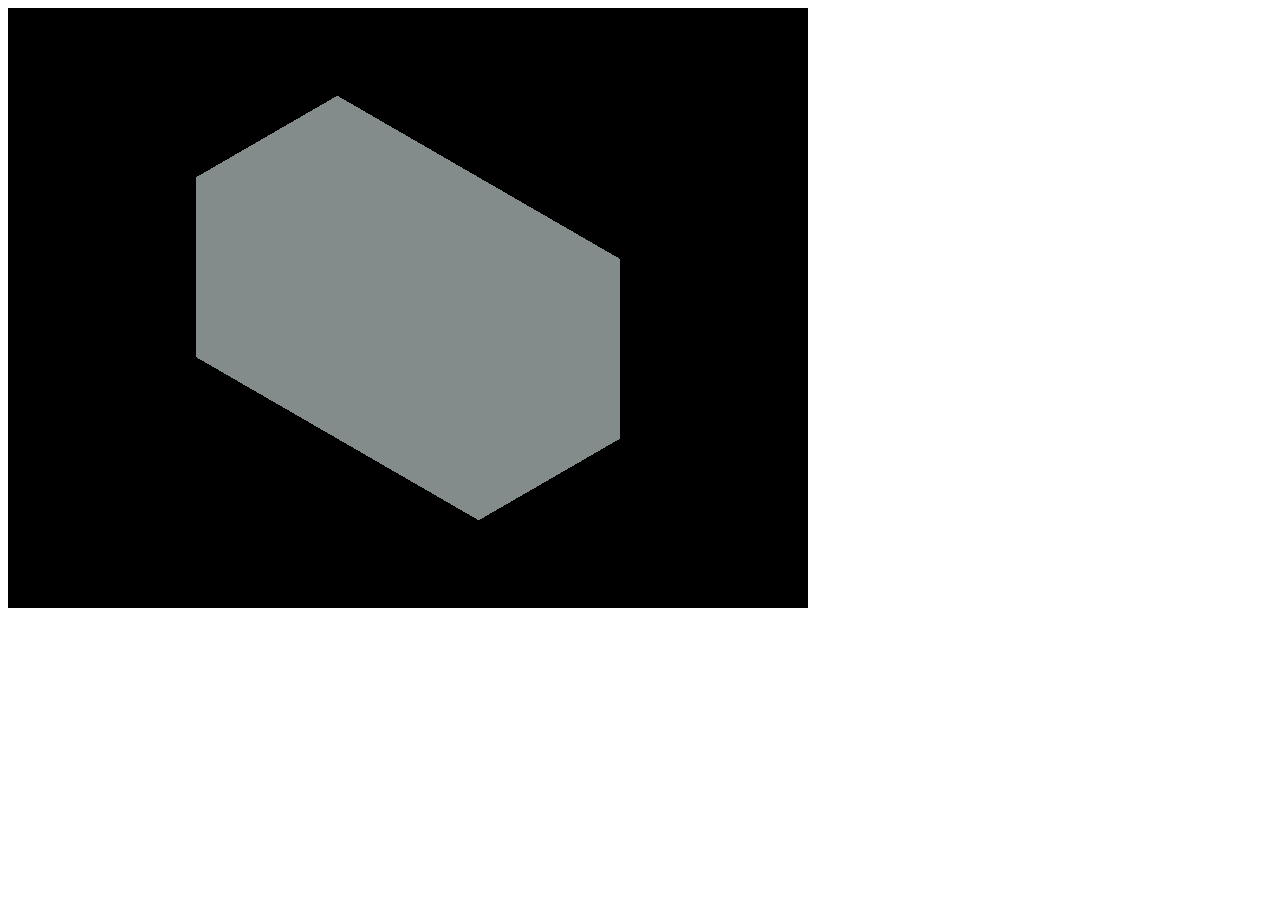
==== WebGL/testThree.html @ c460f6a3 "ThreeJS" ====
<!DOCTYPE html>
<html>
    <head>
        <script type="text/javascript" src="three.js"></script>
        
        <script type="text/javascript">
            function init() {
                var renderer = new THREE.WebGLRenderer({
                    canvas: document.getElementById('mainCanvas')
                });
                renderer.setClearColor(0x000000);
                var scene = new THREE.Scene();
                
                // camera
                // canvas size is 400x300
                var camera = new THREE.OrthographicCamera(-2, 2, 1.5, -1.5, 1, 10);
                camera.position.set(5, 5, 5);
                camera.lookAt(new THREE.Vector3(0, 0, 0));
                scene.add(camera);
                
                // a cube in the scene
                var cube = new THREE.Mesh(new THREE.CubeGeometry(2, 1.1, 1),
                        new THREE.MeshBasicMaterial({
                            color: 0x838B8B,
                            wireframe:false
                        })
                );
                scene.add(cube);
                
                // render
                renderer.render(scene, camera);
            }
        </script>
    </head>
    
    <body onload="init()">
        <canvas id="mainCanvas" width="800px" height="600px" ></canvas>
    </body>
</html>
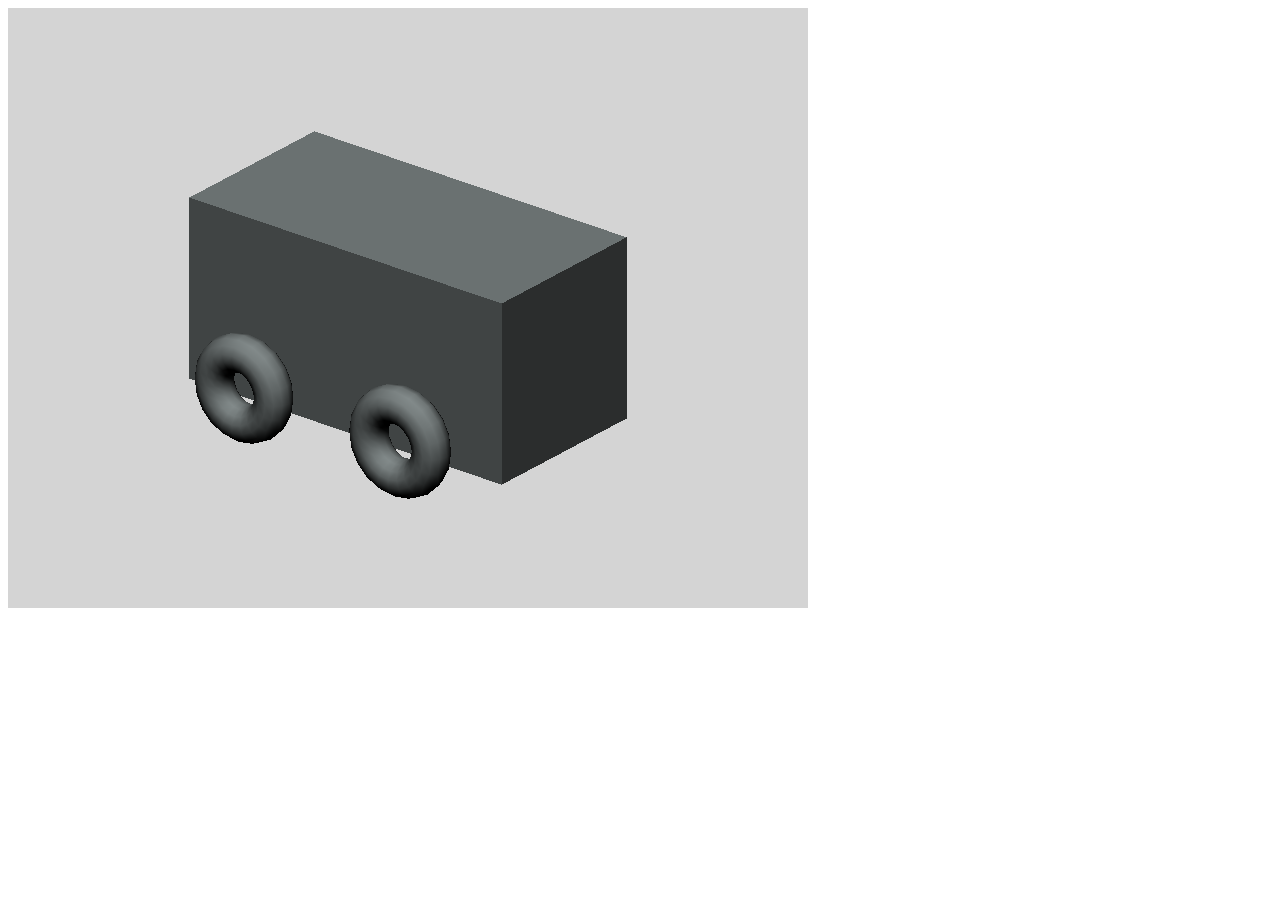
==== commit 7b2c7304: "ThreeJS" ====
--- a/WebGL/testThree.html
+++ b/WebGL/testThree.html
@@ -5,35 +5,57 @@
         
         <script type="text/javascript">
             function init() {
-                var renderer = new THREE.WebGLRenderer({
-                    canvas: document.getElementById('mainCanvas')
-                });
-                renderer.setClearColor(0x000000);
-                var scene = new THREE.Scene();
-                
-                // camera
-                // canvas size is 400x300
-                var camera = new THREE.OrthographicCamera(-2, 2, 1.5, -1.5, 1, 10);
-                camera.position.set(5, 5, 5);
-                camera.lookAt(new THREE.Vector3(0, 0, 0));
-                scene.add(camera);
-                
-                // a cube in the scene
-                var cube = new THREE.Mesh(new THREE.CubeGeometry(2, 1.1, 1),
-                        new THREE.MeshBasicMaterial({
-                            color: 0x838B8B,
-                            wireframe:false
+
+                    var renderer = new THREE.WebGLRenderer({
+                        canvas: document.getElementById('main'),
+                    });
+                    renderer.setClearColor(0xD4D4D4);
+
+                    var scene = new THREE.Scene();
+  
+                    var camera = new THREE.OrthographicCamera(-4,4,3,-3,1,20);
+                    camera.position.set(8,6,10);
+                    camera.lookAt(new THREE.Vector3(0,0,0));
+                    scene.add(camera);
+                //车厢
+                    var cube = new THREE.Mesh(
+                        new THREE.CubeGeometry(4,2,2),
+                        new THREE.MeshLambertMaterial({
+                            color: 0x838B8B
                         })
-                );
-                scene.add(cube);
-                
-                // render
-                renderer.render(scene, camera);
-            }
+                    );
+                    scene.add(cube);
+                //第一个轮子
+                    var wheel1 = new THREE.Mesh(
+                        new THREE.TorusGeometry(0.4,0.2,14,20),
+                        new THREE.MeshLambertMaterial({
+                            color: 0x838B8B
+                        }));
+                    wheel1.position.x = 1.5;
+                    wheel1.position.y = -0.3;
+                    wheel1.position.z = 2;
+                    scene.add(wheel1);
+                //第二个轮子
+                    var wheel2 = new THREE.Mesh(
+                        new THREE.TorusGeometry(0.38,0.2,14,20),
+                        new THREE.MeshLambertMaterial({
+                            color: 0x838B8B
+                        }));
+                    wheel2.position.x = -0.5;
+                    wheel2.position.y = -0.3;
+                    wheel2.position.z = 2;
+                    scene.add(wheel2);
+                //光线
+                    var light = new THREE.DirectionalLight();//平行光
+                    light.position.set(2,5,3);
+                    scene.add(light);
+
+                renderer.render(scene,camera);
+                }
         </script>
     </head>
     
     <body onload="init()">
-        <canvas id="mainCanvas" width="800px" height="600px" ></canvas>
+        <canvas id="main" width="800px" height="600px" ></canvas>
     </body>
 </html>
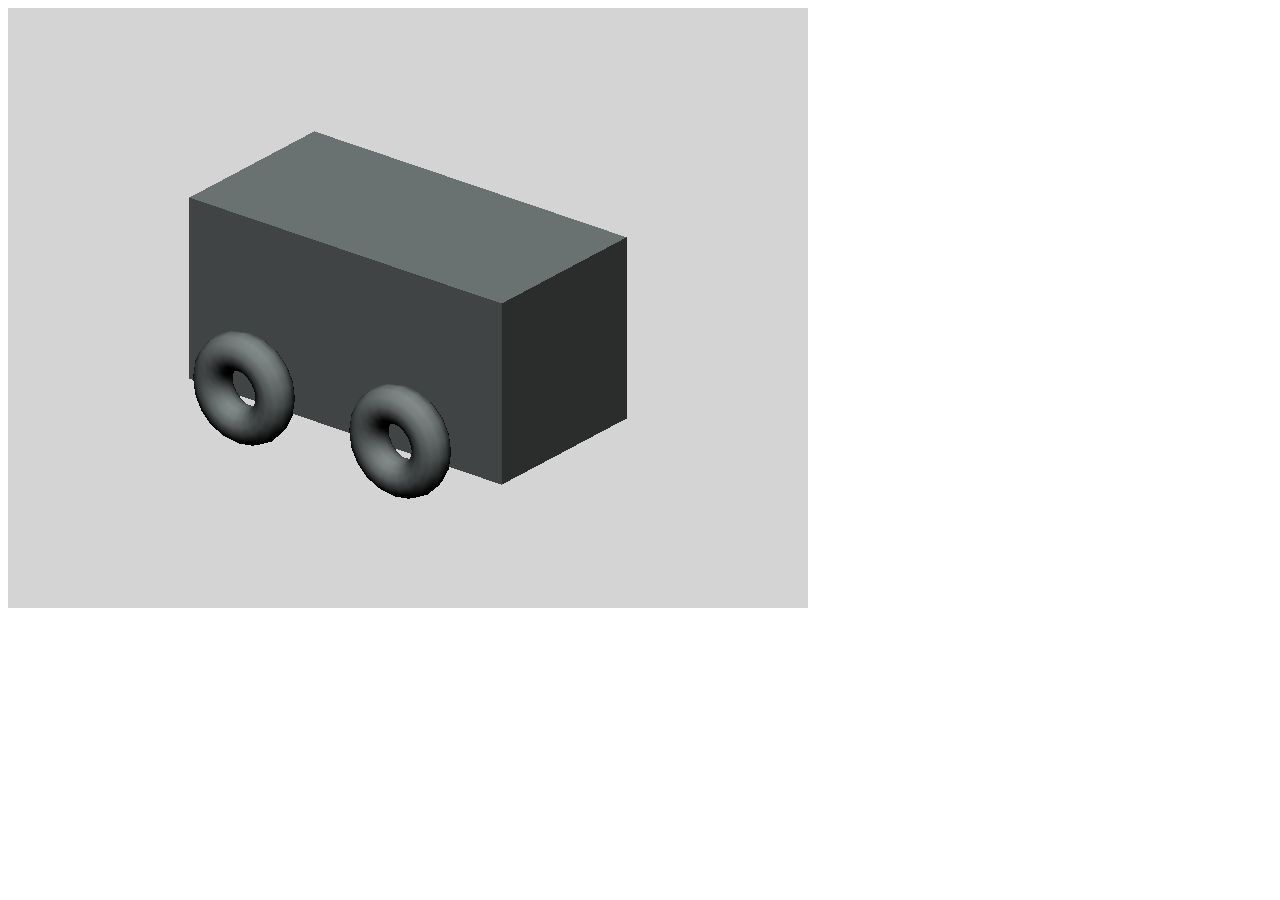
==== commit 9a84904f: "ThreeJS" ====
--- a/WebGL/testThree.html
+++ b/WebGL/testThree.html
@@ -35,9 +35,9 @@
                     wheel1.position.y = -0.3;
                     wheel1.position.z = 2;
                     scene.add(wheel1);
-                //第二个轮子
+                //第二个轮子 
                     var wheel2 = new THREE.Mesh(
-                        new THREE.TorusGeometry(0.38,0.2,14,20),
+                        new THREE.TorusGeometry(0.4,0.2,14,20),
                         new THREE.MeshLambertMaterial({
                             color: 0x838B8B
                         }));
@@ -46,7 +46,7 @@
                     wheel2.position.z = 2;
                     scene.add(wheel2);
                 //光线
-                    var light = new THREE.DirectionalLight();//平行光
+                    var light = new THREE.DirectionalLight( 0xffffff, 1 );//平行光
                     light.position.set(2,5,3);
                     scene.add(light);
 
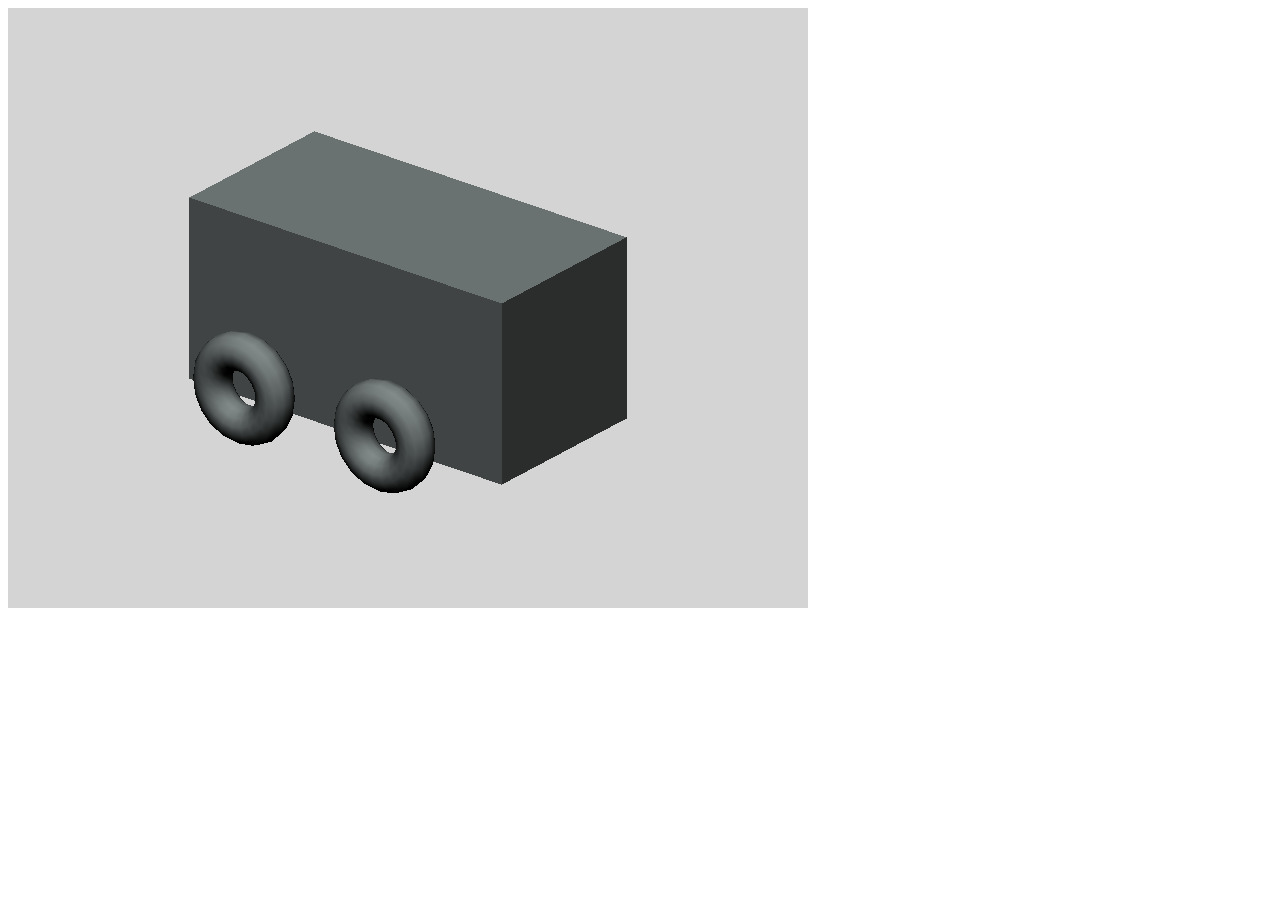
==== commit f58cefeb: "ThreeJS" ====
--- a/WebGL/testThree.html
+++ b/WebGL/testThree.html
@@ -31,7 +31,7 @@
                         new THREE.MeshLambertMaterial({
                             color: 0x838B8B
                         }));
-                    wheel1.position.x = 1.5;
+                    wheel1.position.x = 1.3;
                     wheel1.position.y = -0.3;
                     wheel1.position.z = 2;
                     scene.add(wheel1);
@@ -44,6 +44,26 @@
                     wheel2.position.x = -0.5;
                     wheel2.position.y = -0.3;
                     wheel2.position.z = 2;
+                    scene.add(wheel2);
+                //第三个轮子
+                    var wheel2 = new THREE.Mesh(
+                        new THREE.TorusGeometry(0.4,0.2,14,20),
+                        new THREE.MeshLambertMaterial({
+                            color: 0x838B8B
+                        }));
+                    wheel2.position.x = -0.5;
+                    wheel2.position.y = -0.3;
+                    wheel2.position.z = 0;
+                    scene.add(wheel2);
+                //第四个轮子
+                    var wheel2 = new THREE.Mesh(
+                        new THREE.TorusGeometry(0.4,0.2,14,20),
+                        new THREE.MeshLambertMaterial({
+                            color: 0x838B8B
+                        }));
+                    wheel2.position.x = 1.3;
+                    wheel2.position.y = -0.3;
+                    wheel2.position.z = 0;
                     scene.add(wheel2);
                 //光线
                     var light = new THREE.DirectionalLight( 0xffffff, 1 );//平行光
